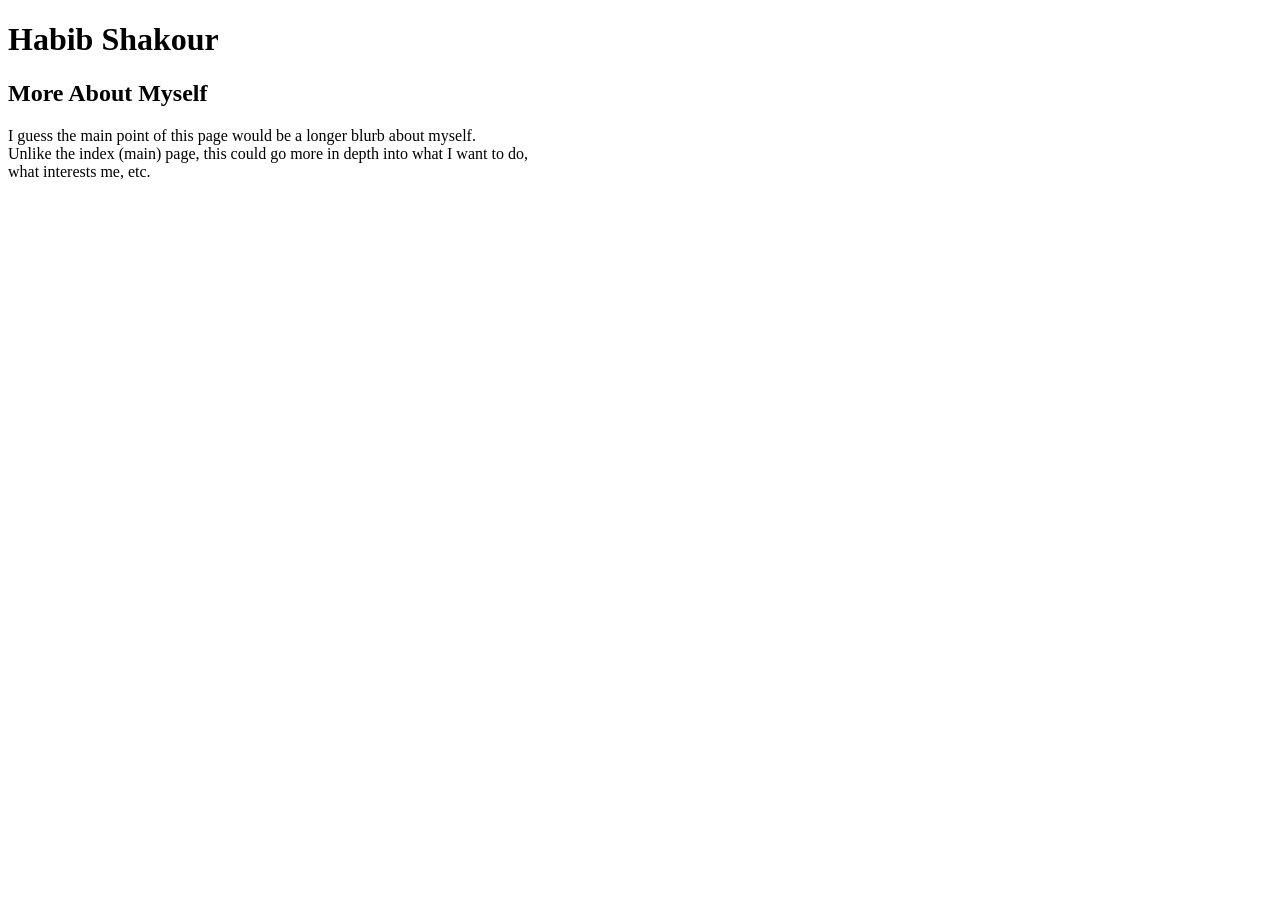
==== about/index.html @ af3d28ce "reformatted repo" ====
<!DOCTYPE html>
<html lang="en">
<head>
  <meta charset="UTF-8">
  <title>About Habib Shakour</title>
  <link rel="stylesheet" href="{{ url_for('static', filename='style.css') }}">
</head>
<body>
    <h1 href="./index.html">
        Habib Shakour
    </h1>
    <h2>
        More About Myself
    </h2>
    <p>
        I guess the main point of this page would be a longer blurb about myself. <br>
        Unlike the index (main) page, this could go more in depth into what I want to do, <br>
        what interests me, etc.
    </p>
</body>
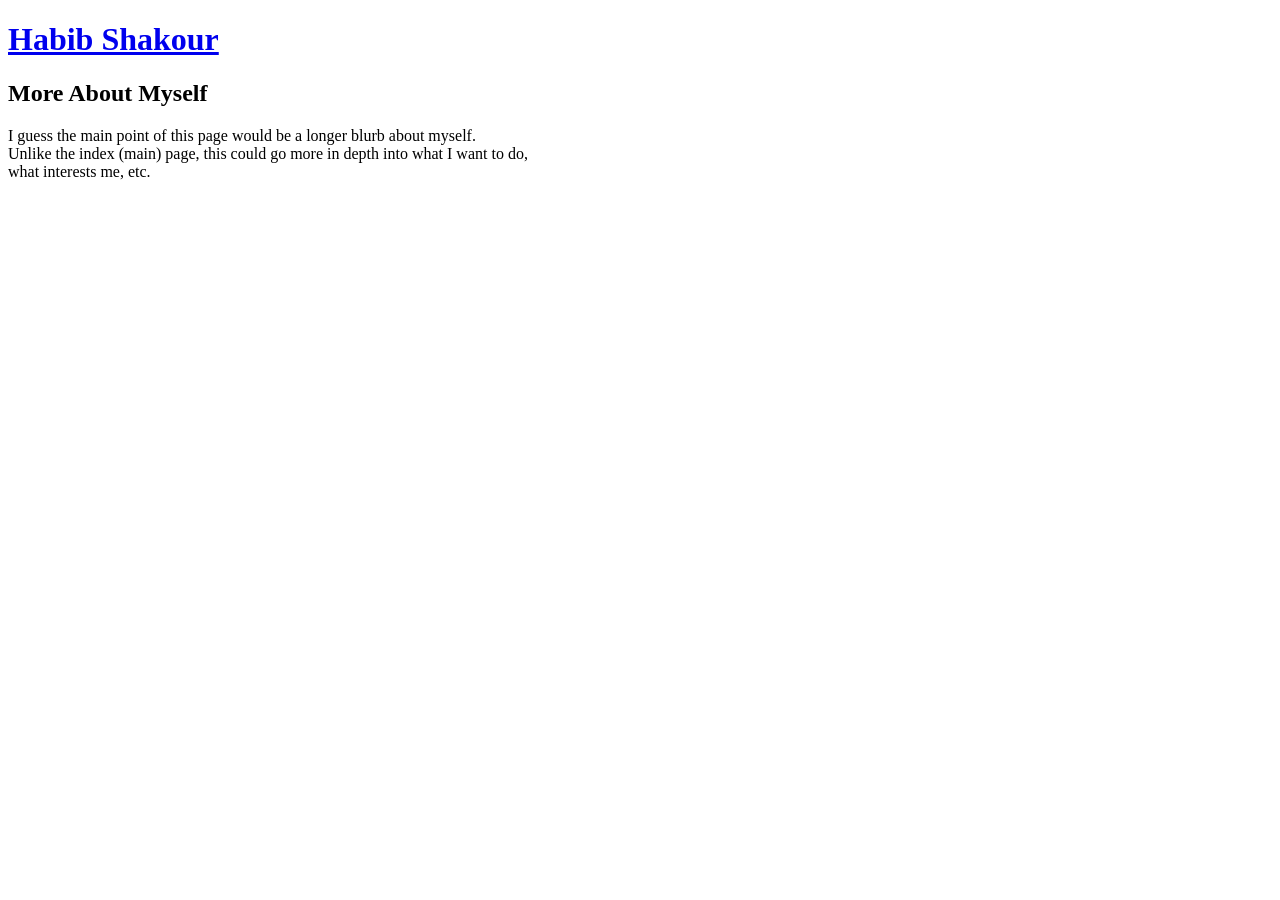
==== commit 5f222c15: "fixed links between pages" ====
--- a/about/index.html
+++ b/about/index.html
@@ -6,9 +6,9 @@
   <link rel="stylesheet" href="{{ url_for('static', filename='style.css') }}">
 </head>
 <body>
-    <h1 href="./index.html">
-        Habib Shakour
-    </h1>
+    <a href="/">
+        <h1>Habib Shakour</h1>
+    </a>
     <h2>
         More About Myself
     </h2>
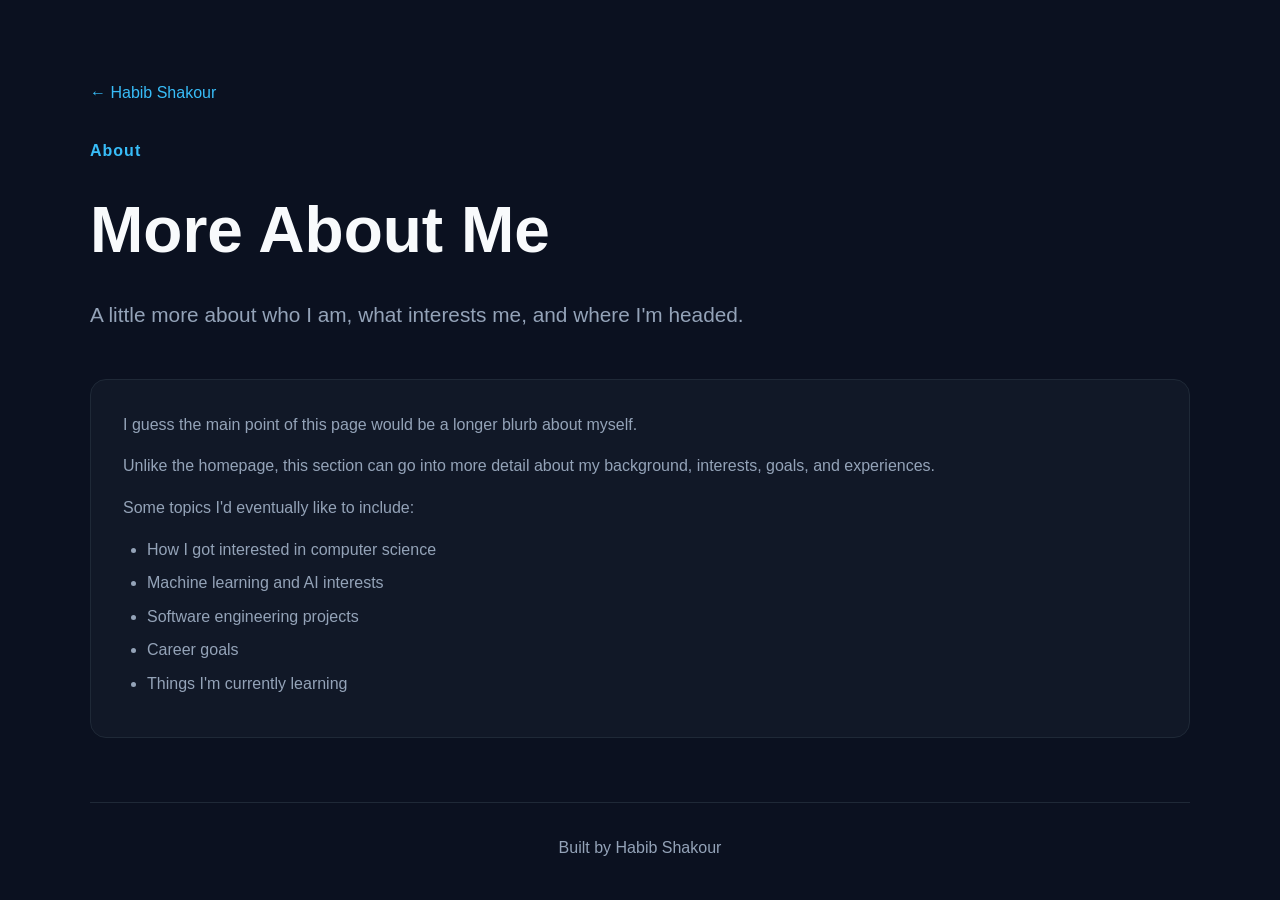
==== commit 9f0c1cb1: "made about + portfolio pages somewhat presentable" ====
--- a/about/index.html
+++ b/about/index.html
@@ -1,20 +1,60 @@
 <!DOCTYPE html>
 <html lang="en">
 <head>
-  <meta charset="UTF-8">
-  <title>About Habib Shakour</title>
-  <link rel="stylesheet" href="{{ url_for('static', filename='style.css') }}">
+    <meta charset="UTF-8">
+    <meta name="viewport" content="width=device-width, initial-scale=1.0">
+    <title>About Habib Shakour</title>
+
+    <link rel="stylesheet" href="../static/style.css">
 </head>
 <body>
-    <a href="/">
-        <h1>Habib Shakour</h1>
-    </a>
-    <h2>
-        More About Myself
-    </h2>
-    <p>
-        I guess the main point of this page would be a longer blurb about myself. <br>
-        Unlike the index (main) page, this could go more in depth into what I want to do, <br>
-        what interests me, etc.
-    </p>
-</body>+
+    <main class="container">
+
+        <header class="page-header">
+            <a href="../" class="home-link">
+                ← Habib Shakour
+            </a>
+
+            <p class="eyebrow">About</p>
+
+            <h1>More About Me</h1>
+
+            <p class="subtitle">
+                A little more about who I am, what interests me,
+                and where I'm headed.
+            </p>
+        </header>
+
+        <section class="content-card">
+            <p>
+                I guess the main point of this page would be a longer
+                blurb about myself.
+            </p>
+
+            <p>
+                Unlike the homepage, this section can go into more detail
+                about my background, interests, goals, and experiences.
+            </p>
+
+            <p>
+                Some topics I'd eventually like to include:
+            </p>
+
+            <ul>
+                <li>How I got interested in computer science</li>
+                <li>Machine learning and AI interests</li>
+                <li>Software engineering projects</li>
+                <li>Career goals</li>
+                <li>Things I'm currently learning</li>
+            </ul>
+        </section>
+
+        <footer>
+            <p>Built by Habib Shakour</p>
+        </footer>
+
+    </main>
+
+</body>
+</html>
--- a/static/style.css
+++ b/static/style.css
@@ -0,0 +1,203 @@
+* {
+    margin: 0;
+    padding: 0;
+    box-sizing: border-box;
+}
+
+:root {
+    --bg: #0b1120;
+    --card: #111827;
+    --border: #1f2937;
+
+    --text: #f8fafc;
+    --muted: #94a3b8;
+
+    --accent: #38bdf8;
+}
+
+body {
+    background: var(--bg);
+    color: var(--text);
+
+    font-family:
+        Inter,
+        "Segoe UI",
+        Arial,
+        sans-serif;
+
+    line-height: 1.6;
+}
+
+.container {
+    width: min(1100px, 90%);
+    margin: auto;
+}
+
+.hero {
+    padding: 8rem 0 5rem 0;
+}
+
+.eyebrow {
+    color: var(--accent);
+    font-weight: 700;
+    letter-spacing: 1px;
+    margin-bottom: 1rem;
+}
+
+.hero h1 {
+    font-size: clamp(3rem, 8vw, 5.5rem);
+    line-height: 1;
+    margin-bottom: 1rem;
+}
+
+.subtitle {
+    color: var(--muted);
+    max-width: 700px;
+    font-size: 1.3rem;
+}
+
+.social-links {
+    margin-top: 2rem;
+    display: flex;
+    gap: 1rem;
+}
+
+.social-links a {
+    text-decoration: none;
+    color: white;
+
+    border: 1px solid var(--border);
+    border-radius: 10px;
+
+    padding: 0.75rem 1.25rem;
+
+    transition: 0.2s;
+}
+
+.social-links a:hover {
+    border-color: var(--accent);
+    transform: translateY(-2px);
+}
+
+.about-preview {
+    margin-bottom: 4rem;
+}
+
+.about-preview h2 {
+    margin-bottom: 1rem;
+}
+
+.about-preview p {
+    color: var(--muted);
+    max-width: 800px;
+    margin-bottom: 1rem;
+}
+
+.navigation {
+    display: grid;
+
+    grid-template-columns:
+        repeat(auto-fit, minmax(250px, 1fr));
+
+    gap: 1.5rem;
+
+    margin-bottom: 5rem;
+}
+
+.card {
+    text-decoration: none;
+    color: inherit;
+
+    background: var(--card);
+
+    border: 1px solid var(--border);
+    border-radius: 16px;
+
+    padding: 2rem;
+
+    transition: 0.25s;
+}
+
+.card:hover {
+    transform: translateY(-5px);
+    border-color: var(--accent);
+}
+
+.card h3 {
+    margin-bottom: 1rem;
+}
+
+.card p {
+    color: var(--muted);
+}
+
+footer {
+    border-top: 1px solid var(--border);
+
+    padding: 2rem 0;
+    text-align: center;
+
+    color: var(--muted);
+}
+
+/* ---------- Internal Pages ---------- */
+
+.page-header {
+    padding: 5rem 0 3rem 0;
+}
+
+.home-link {
+    display: inline-block;
+
+    color: var(--accent);
+
+    text-decoration: none;
+
+    margin-bottom: 2rem;
+}
+
+.home-link:hover {
+    text-decoration: underline;
+}
+
+.page-header h1 {
+    font-size: clamp(2.5rem, 6vw, 4rem);
+    margin-bottom: 1rem;
+}
+
+.content-card {
+    background: var(--card);
+
+    border: 1px solid var(--border);
+    border-radius: 16px;
+
+    padding: 2rem;
+
+    margin-bottom: 4rem;
+}
+
+.content-card p {
+    color: var(--muted);
+    margin-bottom: 1rem;
+}
+
+.content-card ul {
+    margin-top: 1rem;
+    margin-left: 1.5rem;
+    color: var(--muted);
+}
+
+.content-card li {
+    margin-bottom: 0.5rem;
+}
+
+.portfolio-grid {
+    display: grid;
+
+    grid-template-columns:
+        repeat(auto-fit, minmax(300px, 1fr));
+
+    gap: 1.5rem;
+
+    margin-bottom: 4rem;
+}
